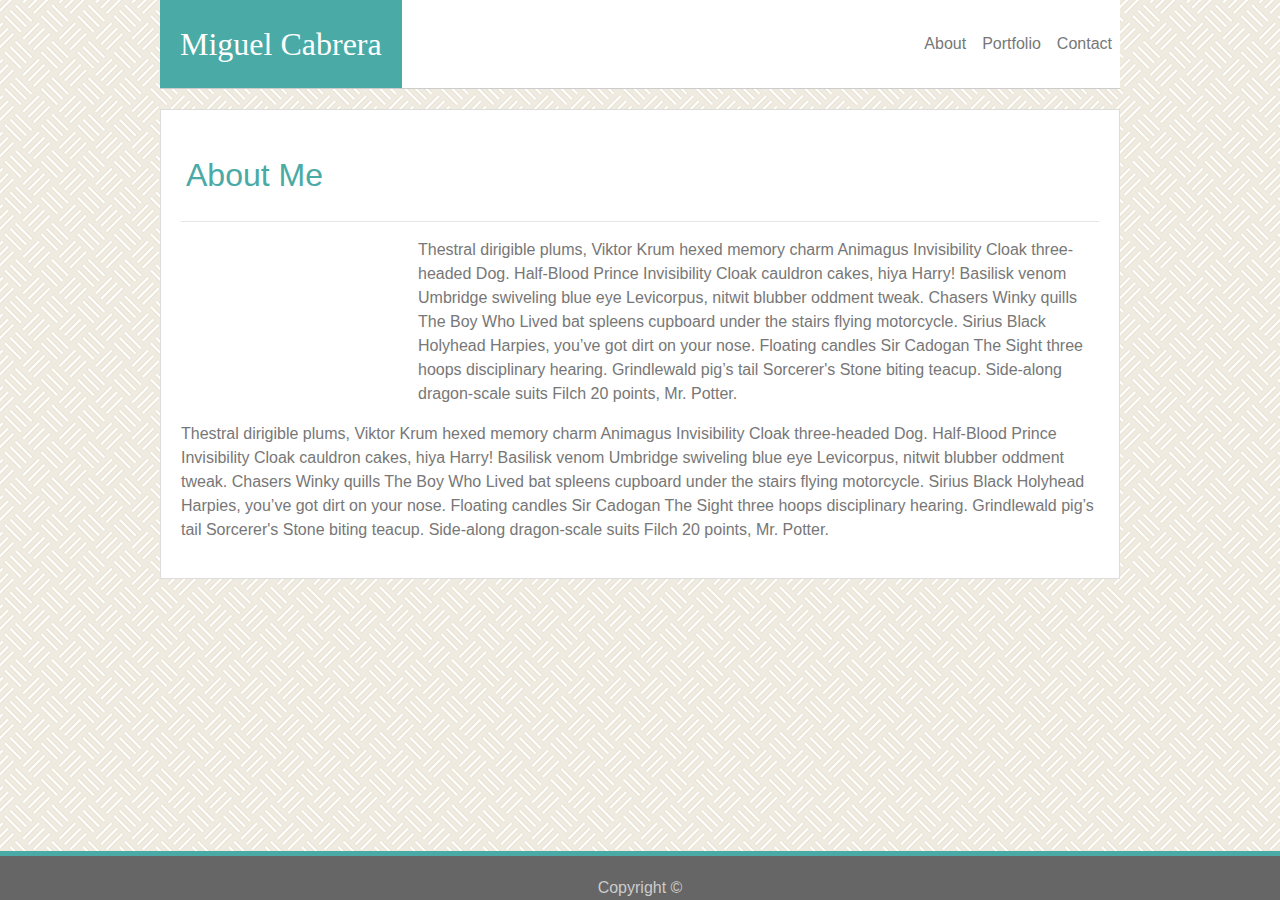
==== index.html @ 43461312 "Added HTML and CSS files. Modified index.html and included basic styling. Some minor issues ought to" ====
<!DOCTYPE html>
<html lang="en">
<head>
    <meta charset="UTF-8">
    <title>About Me</title>
    <link rel="stylesheet" href="https://stackpath.bootstrapcdn.com/bootstrap/4.3.1/css/bootstrap.min.css" integrity="sha384-ggOyR0iXCbMQv3Xipma34MD+dH/1fQ784/j6cY/iJTQUOhcWr7x9JvoRxT2MZw1T" crossorigin="anonymous">
    <link rel="stylesheet" type="text/css" href="assets/css/normalize.css">  
    <link rel="stylesheet" type="text/css" href="assets/css/style.css"> 

    <script src="https://stackpath.bootstrapcdn.com/bootstrap/4.3.1/js/bootstrap.min.js" integrity="sha384-JjSmVgyd0p3pXB1rRibZUAYoIIy6OrQ6VrjIEaFf/nJGzIxFDsf4x0xIM+B07jRM" crossorigin="anonymous"></script>
</head>
<body>
        <nav class="navbar navbar-expand-lg navbar-dark bgNavbar">
            <a class="navbar-brand myName" href="#">Miguel Cabrera</a>
            <button class="navbar-toggler" type="button" data-toggle="collapse" data-target="#navbarNav" aria-controls="navbarNav" aria-expanded="false" aria-label="Toggle navigation">
                <span class="navbar-toggler-icon"></span>
            </button>
            <div class="collapse navbar-collapse" id="navbarNav">
                <ul class="navbar-nav ml-auto">
                <li class="nav-item active navText">
                    <a class="nav-link" href="#">About<span class="sr-only">(current)</span></a>
                </li>
                <li class="nav-item">
                    <a class="nav-link" href="#">Portfolio</a>
                </li>
                <li class="nav-item">
                    <a class="nav-link" href="#">Contact</a>
                </li>
                </ul>
            </div>
        </nav>

        <div class="container pageText">
            <div class="row">
                <div class="col-md-12">
                    <h1>
                        About Me
                    </h1>
                    <hr>            
                </div>
            </div>
            <div class="row">
                <div class="col-md-3">

                </div>
                <div class="col-md-9">
                    <p>Thestral dirigible plums, Viktor Krum hexed memory charm Animagus Invisibility Cloak three-headed Dog. Half-Blood Prince Invisibility 
                        Cloak cauldron cakes, hiya Harry! Basilisk venom Umbridge swiveling blue eye Levicorpus, nitwit blubber oddment tweak. Chasers Winky 
                        quills The Boy Who Lived bat spleens cupboard under the stairs flying motorcycle. Sirius Black Holyhead Harpies, you’ve got dirt on 
                        your nose. Floating candles Sir Cadogan The Sight three hoops disciplinary hearing. Grindlewald pig’s tail Sorcerer's Stone biting 
                        teacup. Side-along dragon-scale suits Filch 20 points, Mr. Potter.
                    </p>    
                </div>
            </div>
            <div class="row">
                <div class="col-md-12">
                    <p>Thestral dirigible plums, Viktor Krum hexed memory charm Animagus Invisibility Cloak three-headed Dog. Half-Blood Prince Invisibility 
                        Cloak cauldron cakes, hiya Harry! Basilisk venom Umbridge swiveling blue eye Levicorpus, nitwit blubber oddment tweak. Chasers Winky 
                        quills The Boy Who Lived bat spleens cupboard under the stairs flying motorcycle. Sirius Black Holyhead Harpies, you’ve got dirt on 
                        your nose. Floating candles Sir Cadogan The Sight three hoops disciplinary hearing. Grindlewald pig’s tail Sorcerer's Stone biting 
                        teacup. Side-along dragon-scale suits Filch 20 points, Mr. Potter.
                    </p>                    
                </div>
            </div>
        </div>
        
        <footer class="fixed-bottom">
            Copyright &#169
        </footer>
    
</body>
</html>
---- assets/css/style.css ----
body {
    width: 960px;
    margin: 0 auto;
    color: #777777;
    font-family: 'Arial', 'Helvetica Neue', Helvetica, sans-serif;
    background-image: url(../images/floor-tile.png);
    min-height: 400px;
    margin-bottom: 100px;
    clear: both; 
}

footer {
    text-align: center;
    background-color: #666666;
    width: 100%;
    border-top: solid 5px #4aaaa5;
    margin: 0;
    margin-top: 20px;
    padding: 20px;
    padding-bottom: 0;
    color: #cccccc;
}

h1 {
    color: #4aaaa5;
    padding: 5px;
}

.myName {
    background: #4aaaa5;
    padding: 20px;
    font-family: 'Georgia', Times, 'Times New Roman', serif;
    font-size: 2em;    
}

.navbar {
    padding: 0;
    margin-bottom: 20px;
    border-bottom: solid 1px #cccccc;
}

.bgNavbar {
    background-color: #ffffff;
}

.navbar-dark .navbar-nav .nav-link {
    color: #777777;
}

.navbar-dark .navbar-nav .active>.nav-link, .navbar-dark .navbar-nav .nav-link.active, .navbar-dark .navbar-nav .nav-link.show, .navbar-dark .navbar-nav .show>.nav-link {
    color: #777777;
}

.pageText {
    background-color: #ffffff;
    border: solid 1px #dddddd;
    padding: 20px;
}

.navbarFull {
    background-color: #ffffff;
    width: 100%;
}

.fixed-bottom {
    position: fixed;
    right: 0;
    bottom: 0;
    left: 0;
    z-index: 1030;
  }
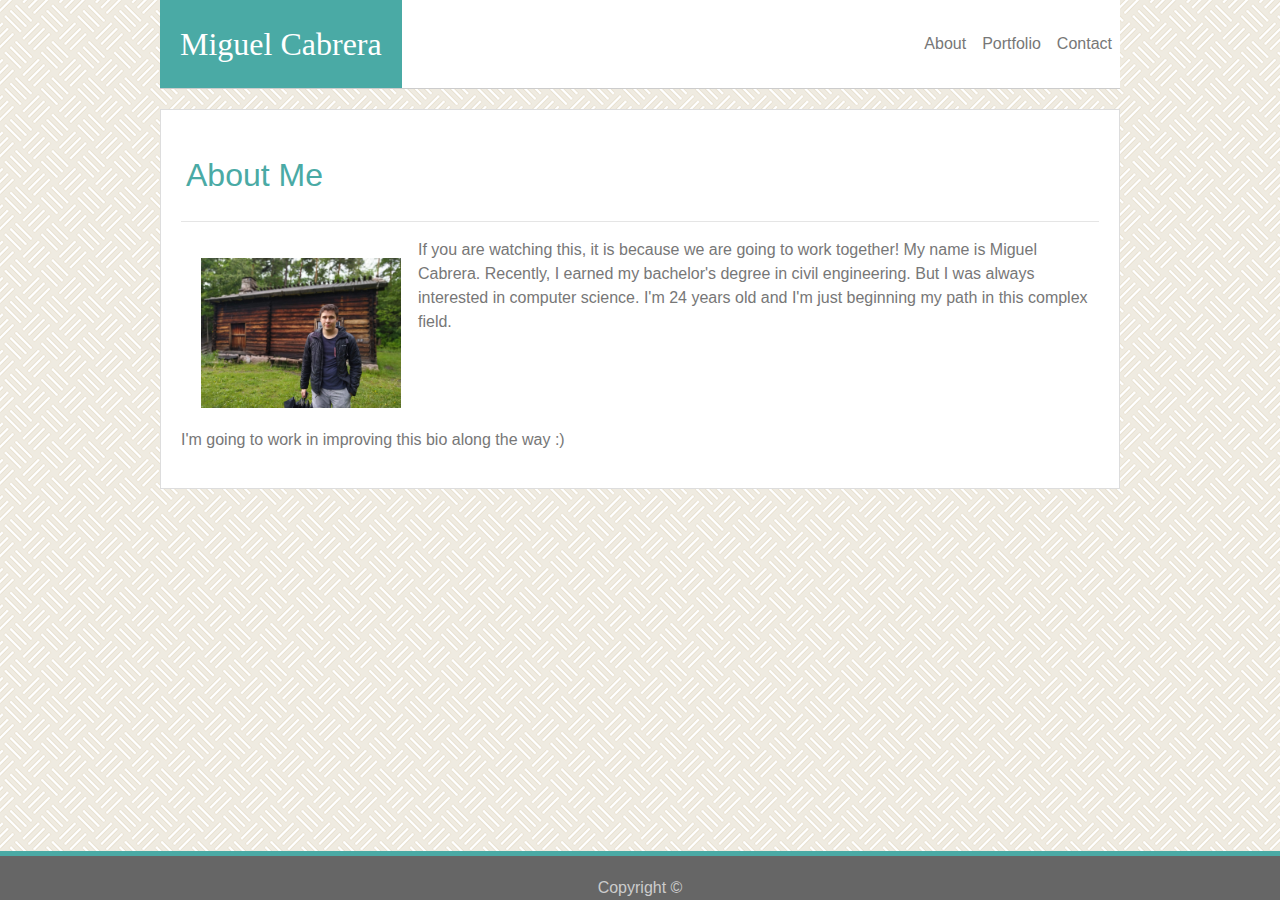
==== commit a2ba95b7: "Minor changes in content" ====
--- a/index.html
+++ b/index.html
@@ -2,6 +2,7 @@
 <html lang="en">
 <head>
     <meta charset="UTF-8">
+    <meta name="viewport" content="width=device-width, initial-scale=1.0, shrink-to-fit=no">
     <title>About Me</title>
     <link rel="stylesheet" href="https://stackpath.bootstrapcdn.com/bootstrap/4.3.1/css/bootstrap.min.css" integrity="sha384-ggOyR0iXCbMQv3Xipma34MD+dH/1fQ784/j6cY/iJTQUOhcWr7x9JvoRxT2MZw1T" crossorigin="anonymous">
     <link rel="stylesheet" type="text/css" href="assets/css/normalize.css">  
@@ -21,10 +22,10 @@
                     <a class="nav-link" href="#">About<span class="sr-only">(current)</span></a>
                 </li>
                 <li class="nav-item">
-                    <a class="nav-link" href="#">Portfolio</a>
+                    <a class="nav-link" href="portfolio.html">Portfolio</a>
                 </li>
                 <li class="nav-item">
-                    <a class="nav-link" href="#">Contact</a>
+                    <a class="nav-link" href="contact.html">Contact</a>
                 </li>
                 </ul>
             </div>
@@ -41,24 +42,19 @@
             </div>
             <div class="row">
                 <div class="col-md-3">
-
+                    <img src="assets/images/Picture.jpg" id="myPicture">
                 </div>
                 <div class="col-md-9">
-                    <p>Thestral dirigible plums, Viktor Krum hexed memory charm Animagus Invisibility Cloak three-headed Dog. Half-Blood Prince Invisibility 
-                        Cloak cauldron cakes, hiya Harry! Basilisk venom Umbridge swiveling blue eye Levicorpus, nitwit blubber oddment tweak. Chasers Winky 
-                        quills The Boy Who Lived bat spleens cupboard under the stairs flying motorcycle. Sirius Black Holyhead Harpies, you’ve got dirt on 
-                        your nose. Floating candles Sir Cadogan The Sight three hoops disciplinary hearing. Grindlewald pig’s tail Sorcerer's Stone biting 
-                        teacup. Side-along dragon-scale suits Filch 20 points, Mr. Potter.
+                    <p>If you are watching this, it is because we are going to work together!
+                        My name is Miguel Cabrera. Recently, I earned my bachelor's degree in
+                        civil engineering. But I was always interested in computer science.
+                        I'm 24 years old and I'm just beginning my path in this complex field.
                     </p>    
                 </div>
             </div>
             <div class="row">
                 <div class="col-md-12">
-                    <p>Thestral dirigible plums, Viktor Krum hexed memory charm Animagus Invisibility Cloak three-headed Dog. Half-Blood Prince Invisibility 
-                        Cloak cauldron cakes, hiya Harry! Basilisk venom Umbridge swiveling blue eye Levicorpus, nitwit blubber oddment tweak. Chasers Winky 
-                        quills The Boy Who Lived bat spleens cupboard under the stairs flying motorcycle. Sirius Black Holyhead Harpies, you’ve got dirt on 
-                        your nose. Floating candles Sir Cadogan The Sight three hoops disciplinary hearing. Grindlewald pig’s tail Sorcerer's Stone biting 
-                        teacup. Side-along dragon-scale suits Filch 20 points, Mr. Potter.
+                    <p>I'm going to work in improving this bio along the way :)
                     </p>                    
                 </div>
             </div>
@@ -67,6 +63,9 @@
         <footer class="fixed-bottom">
             Copyright &#169
         </footer>
-    
+
+<script src="https://code.jquery.com/jquery-3.3.1.slim.min.js" integrity="sha384-q8i/X+965DzO0rT7abK41JStQIAqVgRVzpbzo5smXKp4YfRvH+8abtTE1Pi6jizo" crossorigin="anonymous"></script>
+<script src="https://cdnjs.cloudflare.com/ajax/libs/popper.js/1.14.7/umd/popper.min.js" integrity="sha384-UO2eT0CpHqdSJQ6hJty5KVphtPhzWj9WO1clHTMGa3JDZwrnQq4sF86dIHNDz0W1" crossorigin="anonymous"></script>
+<script src="https://stackpath.bootstrapcdn.com/bootstrap/4.3.1/js/bootstrap.min.js" integrity="sha384-JjSmVgyd0p3pXB1rRibZUAYoIIy6OrQ6VrjIEaFf/nJGzIxFDsf4x0xIM+B07jRM" crossorigin="anonymous"></script>
 </body>
 </html>--- a/assets/css/style.css
+++ b/assets/css/style.css
@@ -7,6 +7,13 @@
     min-height: 400px;
     margin-bottom: 100px;
     clear: both; 
+}
+
+@media (max-width: 768px) {
+    body {
+        width: 99%;
+        font-size: 2rem;
+    }
 }
 
 footer {
@@ -24,6 +31,11 @@
 h1 {
     color: #4aaaa5;
     padding: 5px;
+}
+
+img {
+    width: 90%;
+    margin: 20px;
 }
 
 .myName {
@@ -68,4 +80,32 @@
     bottom: 0;
     left: 0;
     z-index: 1030;
+  }
+
+  .imageText {
+      position: relative;
+      text-align: center;
+      color: white;
+  }
+
+  .centered {
+      position: absolute;
+      bottom: 5%;
+      left: 50%;
+      transform: translate(-50%, -50%);
+      background-color: #4aaaa5;
+      width: 200px;
+      padding: 10px 0;
+  }
+
+  .navbar-toggler {
+      width: 100px;
+      height: 100px;
+      background-color: #4aaaa5;
+      margin: 0;
+      padding: 0;
+  }
+
+  #myPicture {
+      width: 200px;
   }